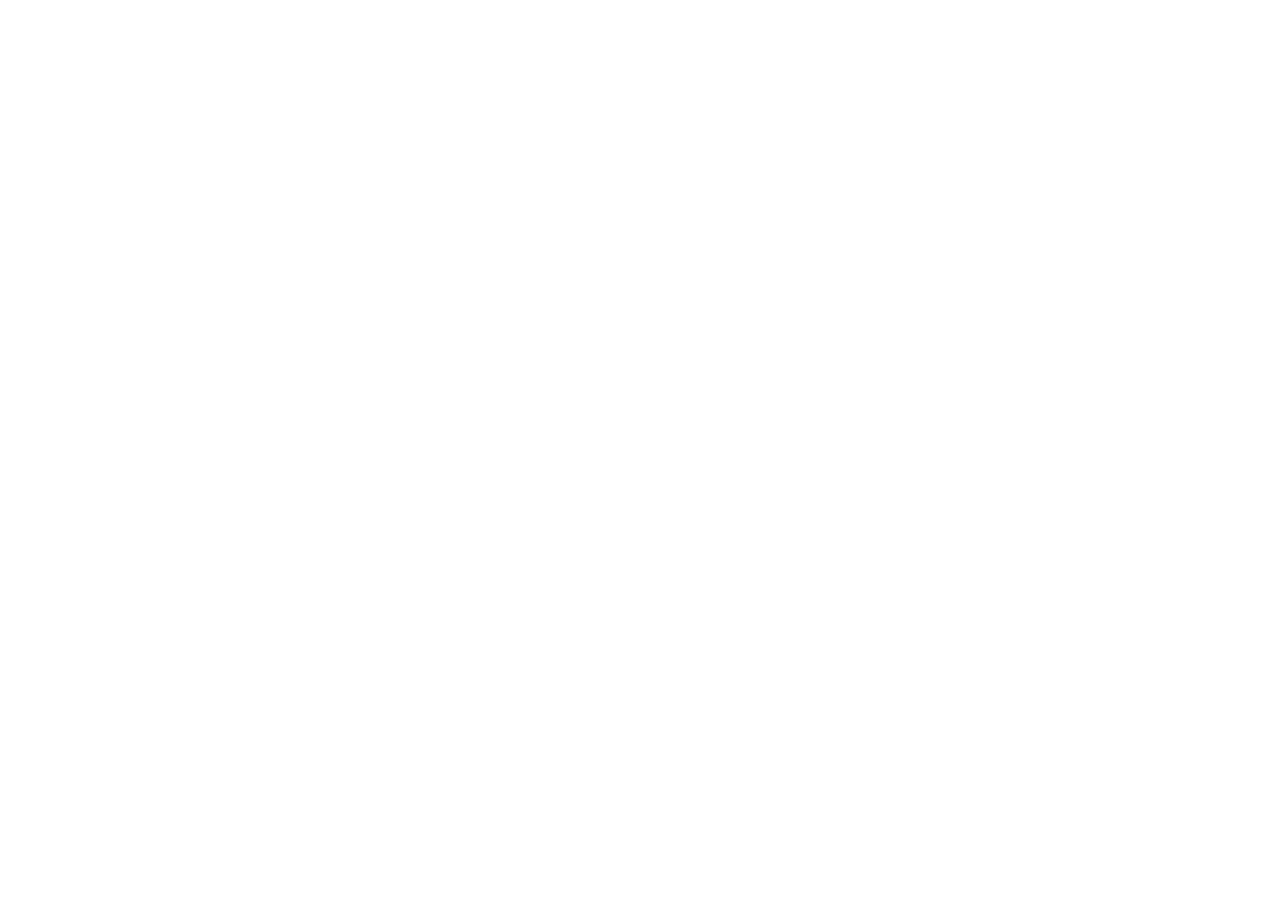
==== index.html @ 5de8183d "Add index.html file with boilerplate" ====
<!DOCTYPE html>
<html lang="en">

<head>
    <meta charset="UTF-8">
    <meta name="viewport" content="width=device-width, initial-scale=1.0">
    <title>Odin Recipes</title>
</head>

<body>

</body>

</html>
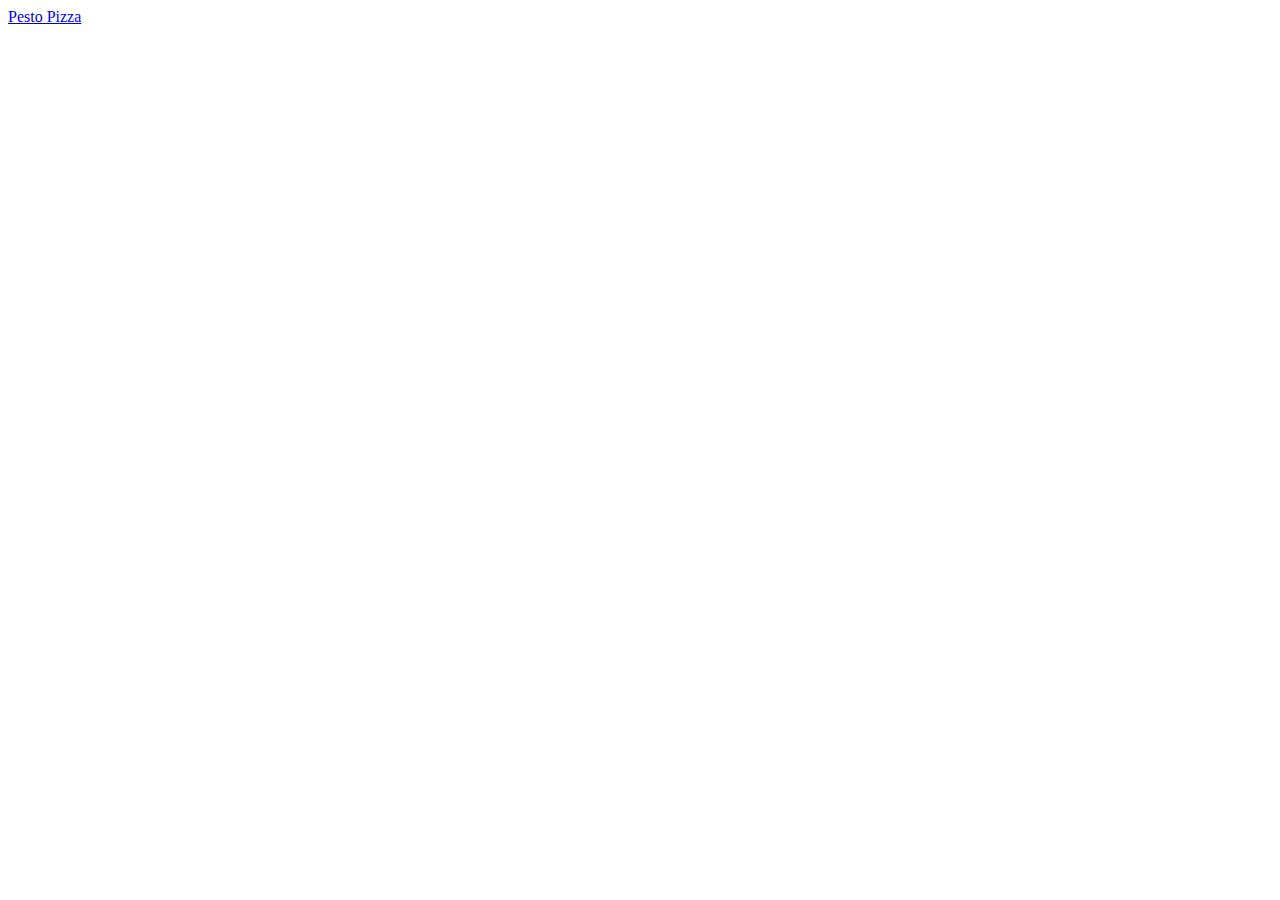
==== commit 11ee72df: "Add link to the pesto pizza page in index" ====
--- a/index.html
+++ b/index.html
@@ -8,7 +8,7 @@
 </head>
 
 <body>
-
+    <a href="./recipes/pesto-pizza.html">Pesto Pizza</a>
 </body>
 
 </html>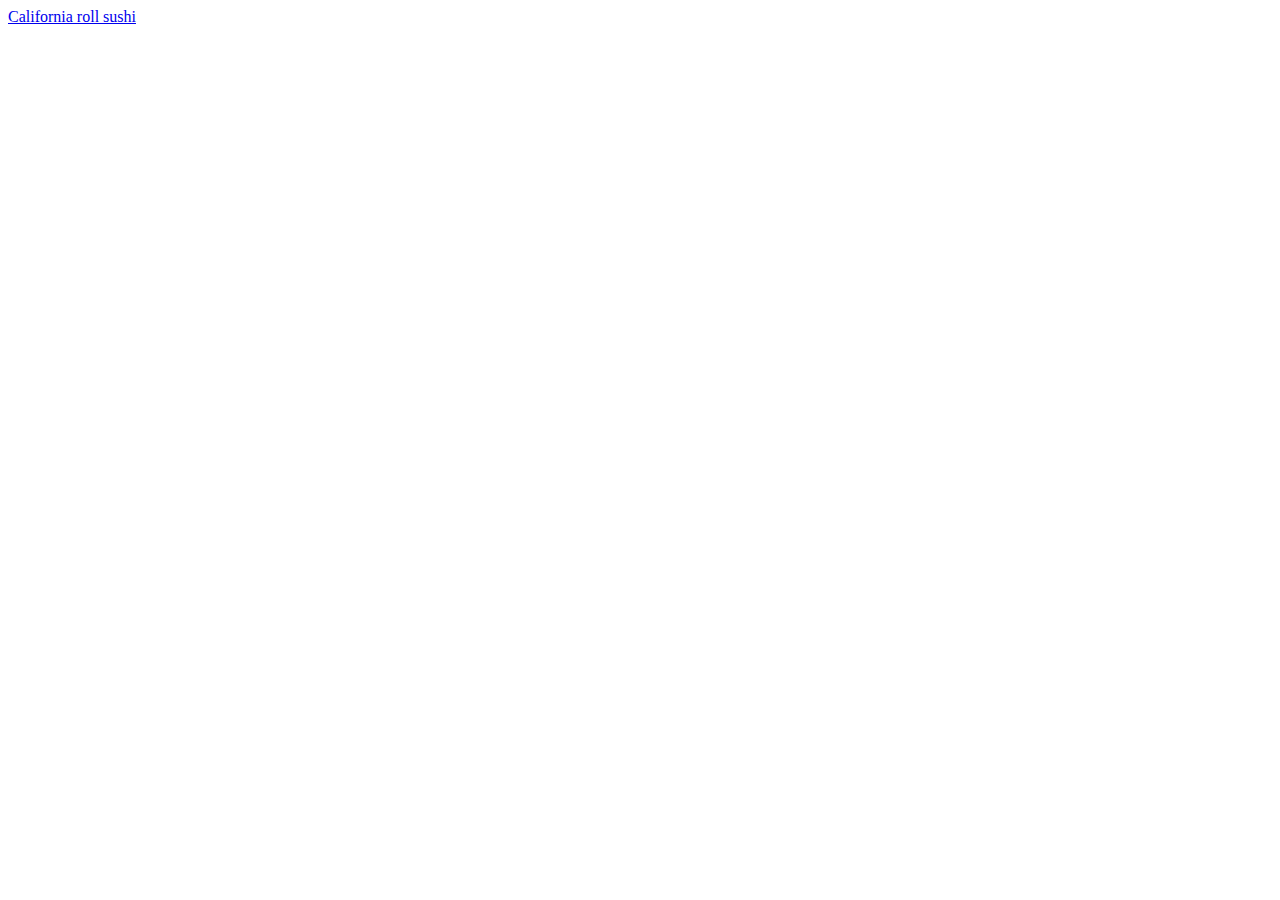
==== commit b325fe1a: "Change recipe to california roll sushi" ====
--- a/index.html
+++ b/index.html
@@ -4,11 +4,11 @@
 <head>
     <meta charset="UTF-8">
     <meta name="viewport" content="width=device-width, initial-scale=1.0">
-    <title>Odin Recipes</title>
+    <title>Odin Recipes | Home</title>
 </head>
 
 <body>
-    <a href="./recipes/pesto-pizza.html">Pesto Pizza</a>
+    <a href="./recipes/california-roll-sushi.html">California roll sushi</a>
 </body>
 
 </html>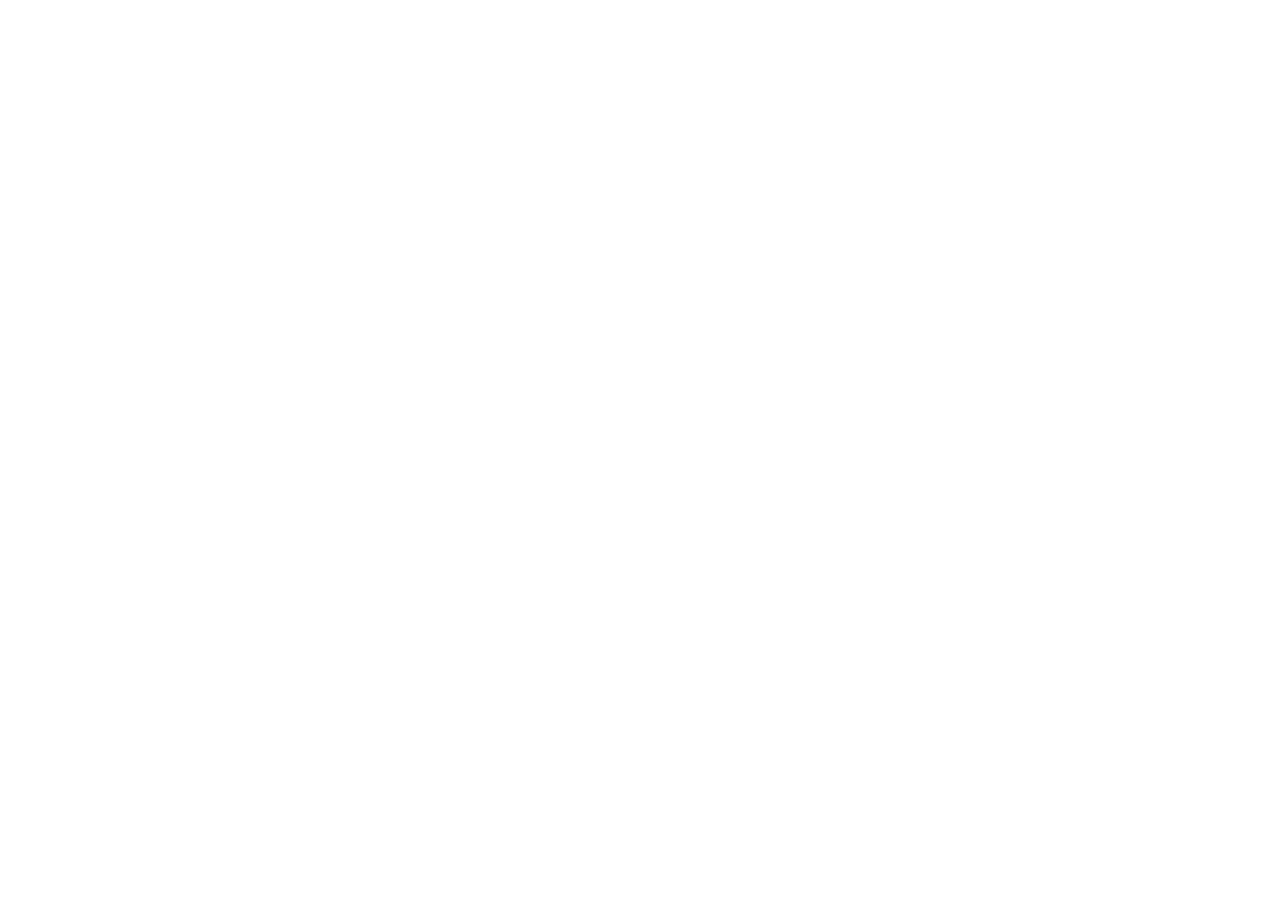
==== commit 0e8d5bae: "Replace tailwindcss with bootstrap" ====
--- a/index.html
+++ b/index.html
@@ -5,10 +5,14 @@
     <meta charset="UTF-8">
     <meta name="viewport" content="width=device-width, initial-scale=1.0">
     <title>Odin Recipes | Home</title>
+    <link href="https://cdn.jsdelivr.net/npm/bootstrap@5.3.3/dist/css/bootstrap.min.css" rel="stylesheet"
+        integrity="sha384-QWTKZyjpPEjISv5WaRU9OFeRpok6YctnYmDr5pNlyT2bRjXh0JMhjY6hW+ALEwIH" crossorigin="anonymous">
 </head>
 
-<body>
-    <a href="./recipes/california-roll-sushi.html">California roll sushi</a>
+<body class="bg-neutral-50">
+    <script src="https://cdn.jsdelivr.net/npm/bootstrap@5.3.3/dist/js/bootstrap.bundle.min.js"
+        integrity="sha384-YvpcrYf0tY3lHB60NNkmXc5s9fDVZLESaAA55NDzOxhy9GkcIdslK1eN7N6jIeHz"
+        crossorigin="anonymous"></script>
 </body>
 
 </html>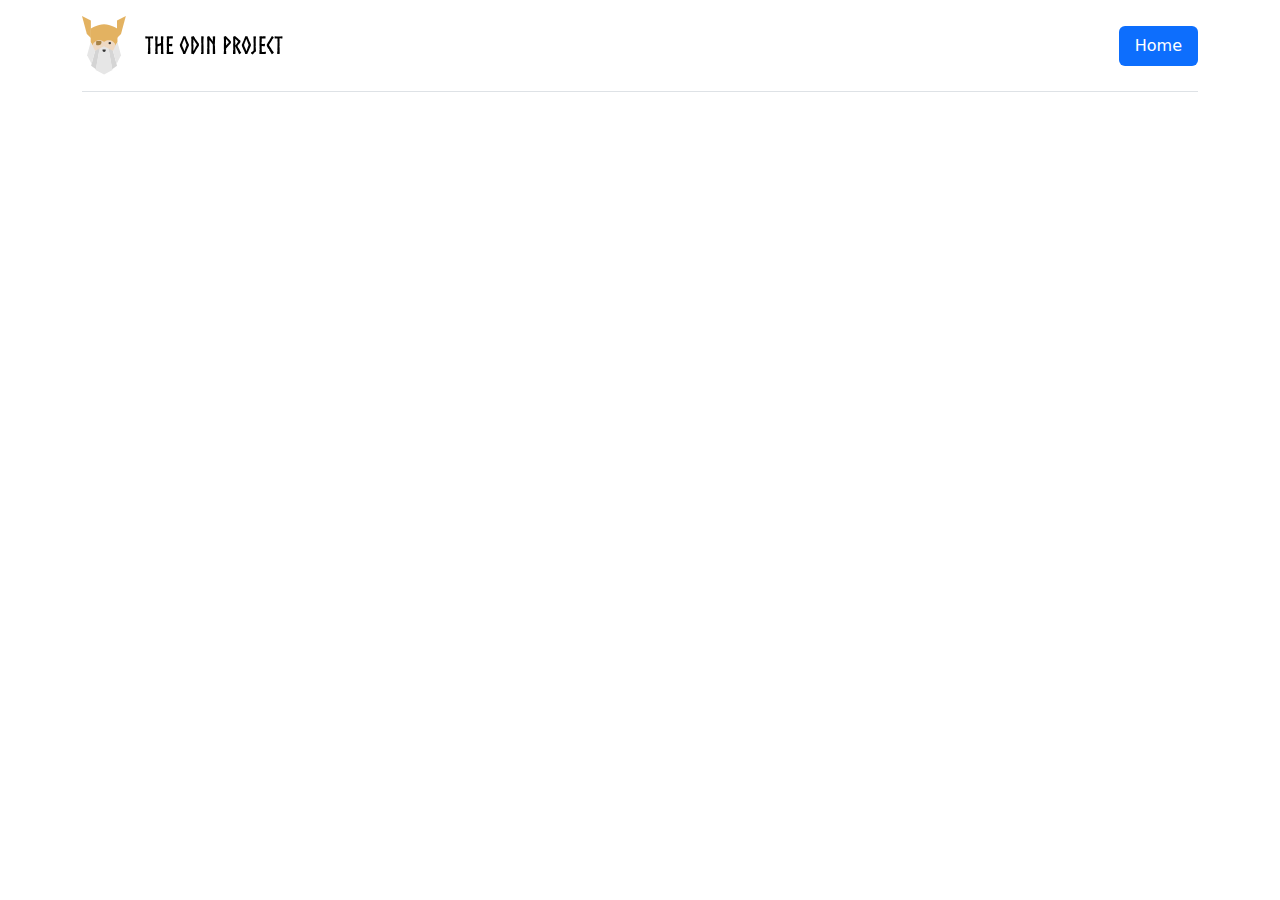
==== commit f70088c7: "Add header to the pages" ====
--- a/index.html
+++ b/index.html
@@ -9,7 +9,58 @@
         integrity="sha384-QWTKZyjpPEjISv5WaRU9OFeRpok6YctnYmDr5pNlyT2bRjXh0JMhjY6hW+ALEwIH" crossorigin="anonymous">
 </head>
 
-<body class="bg-neutral-50">
+<body>
+    <div class="container">
+        <header class="d-flex flex-wrap align-items-center justify-content-center py-3 mb-4 border-bottom">
+            <a href="/"
+                class="d-flex align-items-center mb-3 mb-md-0 me-md-auto link-body-emphasis text-decoration-none">
+                <svg xmlns="http://www.w3.org/2000/svg" width="205" height="59" viewBox="0 0 205 59" fill="none"
+                    role="img" aria-labelledby="aa887qbxrubrjv1giyvob0tyx8395kg6"
+                    class="hidden lg:block h-12 w-auto text-gray-800 dark:text-gray-300">
+                    <title id="aa887qbxrubrjv1giyvob0tyx8395kg6">Odin Logo</title>
+                    <path fill-rule="evenodd" clip-rule="evenodd"
+                        d="M8.68945 34.7331L13.1482 19.2902H30.9833L35.442 34.7331H8.68945Z" fill="#EED9C3"></path>
+                    <ellipse cx="27.7849" cy="27.1223" rx="1.26005" ry="1.24284" fill="#353535"></ellipse>
+                    <path fill-rule="evenodd" clip-rule="evenodd"
+                        d="M19.446 25.7092C19.446 25.2752 19.0891 24.9233 18.6493 24.9233C17.638 24.9233 15.9034 24.9233 14.8922 24.9233C14.4523 24.9233 14.0955 25.2752 14.0955 25.7092C14.0955 26.3856 14.0955 27.3716 14.0955 28.1426C14.0955 28.7935 14.6305 29.3212 15.2902 29.3212C15.6995 29.3212 16.1763 29.3212 16.6578 29.3212C17.3973 29.3212 18.1062 29.0314 18.6295 28.5155C19.1522 28.0001 19.446 27.3004 19.446 26.5712C19.446 26.2585 19.446 25.9621 19.446 25.7092Z"
+                        fill="#A78347"></path>
+                    <path fill-rule="evenodd" clip-rule="evenodd"
+                        d="M35.0004 4.5308L43.8517 0L39.0002 18L35.0002 22L35.0004 4.5308Z" fill="#E3B261"></path>
+                    <path fill-rule="evenodd" clip-rule="evenodd"
+                        d="M8.8514 4.5308L0.000132561 0L4.85156 18L8.85156 22L8.8514 4.5308Z" fill="#E3B261"></path>
+                    <path fill-rule="evenodd" clip-rule="evenodd"
+                        d="M35.442 12.7438C35.442 12.7438 28.7539 8.34589 22.0657 8.34589C15.3776 8.34589 8.68945 12.7438 8.68945 12.7438V25.9373L10.473 29.4556C11.7527 24.5929 17.5445 22.5672 21.576 25.5723L22.0657 25.9373L22.5554 25.5723C26.587 22.5672 32.3788 24.5929 33.6585 29.4556L35.442 25.9373V12.7438Z"
+                        fill="#E3B261"></path>
+                    <path fill-rule="evenodd" clip-rule="evenodd"
+                        d="M17.6068 32.5341L14.0398 53.2041L9.12134 49.6858L13.148 34.7331L17.6068 32.5341Z"
+                        fill="#D4D4D4"></path>
+                    <path fill-rule="evenodd" clip-rule="evenodd"
+                        d="M26.5243 32.5341L30.0913 53.2041L35.0098 49.6858L30.9831 34.7331L26.5243 32.5341Z"
+                        fill="#D5D5D5"></path>
+                    <path fill-rule="evenodd" clip-rule="evenodd"
+                        d="M8.68933 25.9373L5.12231 39.1309L9.58108 47.9267L13.1481 34.7331L8.68933 25.9373Z"
+                        fill="#E6E6E6"></path>
+                    <path fill-rule="evenodd" clip-rule="evenodd"
+                        d="M35.4418 25.9373L39.0088 39.1309L34.55 47.9267L30.983 34.7331L35.4418 25.9373Z"
+                        fill="#E6E6E6"></path>
+                    <path fill-rule="evenodd" clip-rule="evenodd"
+                        d="M17.6069 32.5341L13.594 54.0837L22.0656 58.4815L30.5373 54.0837L26.5244 32.5341L22.3983 30.4992L22.0656 30.3352L17.6069 32.5341Z"
+                        fill="#E6E6E6"></path>
+                    <path fill-rule="evenodd" clip-rule="evenodd"
+                        d="M23.6636 33.4137H20.5425C20.5425 33.4137 20.5425 33.9348 20.5425 34.514C20.5425 34.9222 20.707 35.3131 20.9995 35.6016C21.292 35.8901 21.6884 36.0524 22.1022 36.0524C22.1026 36.0524 22.1035 36.0524 22.1039 36.0524C22.5177 36.0524 22.9141 35.8901 23.2066 35.6016C23.4991 35.3131 23.6636 34.9222 23.6636 34.514C23.6636 33.9348 23.6636 33.4137 23.6636 33.4137Z"
+                        fill="#353535"></path>
+                    <path
+                        d="M68.808 20.384L67.704 20.456C67.368 20.456 67.056 20.456 66.696 20.432C66.504 20.432 66.288 20.6 66.144 20.6L65.688 20.408L63.36 20.288L63.288 22.256L63.576 22.544L65.04 22.496C65.112 22.496 65.256 22.472 65.424 22.424L65.544 22.304L66.072 22.376L66.216 23.36L66.12 24.896L66.264 26.024L66.144 30.92L66.024 34.304L66.24 34.544L65.88 36.056V37.904L67.152 38.096L67.824 37.976L68.52 37.592L68.328 35.888V31.376L68.04 30.92L68.064 30.896L68.28 29.456L68.256 27.608V27.2C68.256 27.032 68.232 26.816 68.232 26.624C68.208 26.48 68.208 25.88 68.208 25.664L68.256 23.888L68.16 23.36L68.304 22.352H69.048L69.768 22.4L70.008 22.472H71.088L71.16 21.344L71.016 20.336L68.808 20.384ZM73.2638 33.992L73.3118 35.504L73.6478 35.864L73.2638 36.32L73.1918 37.928L74.7038 38.072L75.6878 38.024L75.7118 37.136L75.6398 36.056L75.4958 34.784L75.5198 34.712L75.6398 30.536L77.5118 29.744H77.5358L78.9278 29.432L78.9038 29.864L78.9758 30.2L78.9278 33.896L79.2878 34.28L79.0478 34.496L78.8798 37.184L79.1918 38.024H80.5838L81.4718 37.976L81.4238 36.656L81.2558 36.056L81.2078 32.984L81.1598 28.688L81.1118 28.208L81.0398 27.128L81.1598 24.872L80.9438 24.176L81.1838 23.864L81.2078 22.952V22.976L81.3518 21.608L81.4238 20.408L80.0558 20.36L79.1678 20.336L78.8078 21.032L78.9278 21.992L78.9758 24.152L79.0478 26.336L78.9518 26.984L78.6878 27.104L78.2318 27.32L77.2478 27.752L77.0318 28.016L76.6478 27.872L75.6398 28.232L75.5918 28.256L75.3758 25.928L75.4718 24.344L75.2078 24.128L75.4958 23.672L75.6158 22.208L75.7118 20.48L73.6478 20.216L73.0718 20.6L73.2398 22.088L73.1678 22.568L73.2398 24.152L73.4078 25.64L73.3118 27.992L73.4798 30.704L73.2638 33.992ZM90.8258 22.616L90.8738 21.272L90.8498 20.336L88.4738 20.36L87.5378 20.552L87.2018 20.36H85.8338L84.7058 20.504L84.8258 22.208L85.0898 22.52L84.8258 22.928L84.8498 24.152L84.8258 26.024V27.8L84.7538 28.688L84.9458 31.064L84.8498 31.256L84.8738 32.552V33.104L85.0898 33.392L84.8018 34.016L84.7778 35.12L84.8018 35.384L84.6578 37.016L84.7778 38L86.5778 38.024L86.7698 37.904H87.6098L88.9778 38.048L90.5618 38.072L91.1138 37.832L91.2098 36.944L91.2578 35.744L90.0578 35.72L89.4578 35.912L87.5378 35.936L87.3458 35.888L87.1298 35.84L87.0818 33.512L87.0578 33.464L87.1298 33.248L86.9858 32.552L87.0818 30.08H87.4658L88.9778 30.128L90.1538 30.176L90.2018 29.192L90.3458 28.472L90.0338 27.872L88.8098 27.992L87.8738 28.04L86.9858 27.992L86.9378 27.056L86.6978 26.864L86.9618 26.432L87.0818 25.712V23.336L87.1298 22.736V22.472H87.3458L88.6658 22.52L89.0498 22.448L89.1218 22.424L89.6978 22.616H90.8258ZM102.331 20.312L102.115 20.336H101.227L101.179 20.504L101.035 21.224L100.939 21.368L99.6429 24.608L99.7629 24.872L99.3309 25.184L98.0349 28.328L97.8429 28.448L97.8909 29.96L98.4669 31.184L99.3309 33.224L100.051 34.712H100.315L100.243 35.12L101.083 37.208L101.107 38L103.291 38.024L103.339 37.76L103.627 36.992L104.923 33.92L105.475 32.768L105.499 32.384L105.691 32.144L106.867 29.768L106.939 28.448L106.123 26.672L105.475 25.232H105.235L105.115 24.584L103.891 21.584L103.411 20.264L102.331 20.312ZM102.379 34.952L101.323 32.192L100.843 31.208L100.363 30.872L100.603 30.584L100.387 29.888L100.075 29.096L100.051 28.808L100.843 26.744L100.675 26.36L101.011 26.264L102.331 22.784L102.475 23.24L103.027 24.704L103.459 24.968L103.243 25.256L104.179 27.68L104.467 28.496L104.659 29.096L103.483 31.976L103.507 32.408H103.531L103.243 32.696L102.475 35.216L102.379 34.952ZM113.227 35.72L114.067 34.016L116.539 30.224L116.971 29.504L116.947 27.752L116.515 27.2L116.539 27.248L114.715 24.824L114.091 23.72L113.251 22.88L112.987 22.088L111.499 20.048L110.227 20.432L109.195 20.744L109.219 21.632L109.291 22.88L109.531 23.192L109.291 23.648L109.315 29.936L109.459 30.872L109.315 36.248V36.224L109.267 37.832L110.827 38.048L111.619 38.264L113.227 35.72ZM111.451 26.744L111.379 23.264L111.523 23.432L113.899 27.248L114.379 27.632L114.475 28.208L114.907 28.856L114.475 29.552L113.683 30.872L112.675 32.816L112.867 33.032L112.435 33.248L111.379 34.952L111.355 35L111.379 33.704L111.475 28.952L111.091 27.824L111.451 26.744ZM119.431 27.56L119.359 28.88L119.287 29.624V34.112V34.976L119.575 35.384L119.287 35.864L118.951 38L120.055 38.024L120.559 38.048L121.615 37.712L121.639 36.824L121.591 36.368L121.543 36.008V29.36L121.279 29.192L121.495 28.688L121.447 28.088L121.351 27.152L121.423 25.928L121.495 22.784L121.615 22.184L121.735 20.432L120.175 20.336L119.047 20.408L119.167 21.608L119.383 21.728L119.191 22.16L119.263 26.96L119.431 27.56ZM133.115 35.888V35.12L132.947 29.864L132.683 29.072L132.875 28.064L133.115 22.16L133.163 20.528L132.179 20.36L130.787 20.384V22.304L131.027 22.64L130.787 23.384V25.448L129.995 24.152L129.803 24.056L129.203 23.096L127.043 20.12L125.147 20.648V21.896L125.243 24.392L125.339 25.76L125.243 30.752L125.459 31.232L125.267 31.928L125.123 35.336V35.744L125.195 35.96L125.027 37.88L126.059 38.072L127.475 38.024L127.523 36.488L127.451 36.152L127.475 33.656L127.259 32.744L127.379 31.88L127.427 26.408L127.139 26.096L127.115 26.048L127.451 25.184V23.888L128.075 24.752L129.059 26.12L129.755 26.96L130.091 27.488L130.427 27.848L130.811 28.496L130.835 30.992L130.907 31.448L130.835 31.568L130.811 33.872L130.835 36.152L130.811 38.024L131.627 38.072L132.947 38.048L133.259 37.232L133.115 35.888ZM147.393 28.76L148.161 28.016L148.905 27.104L148.953 25.448L146.457 22.808L145.953 22.64L145.857 22.232L143.697 20L142.929 20.288L141.777 20.792L141.825 22.4L141.945 23.384V27.32L141.897 27.44L141.873 33.44L142.161 33.752L141.945 34.496L141.681 37.928L143.073 38.072L144.273 38L144.129 35.024L143.745 34.688L144.129 34.112L144.081 32.456L144.297 32.216L145.905 30.392L147.393 28.76ZM144.105 27.128L143.841 26.648L144.081 25.904L144.057 24.752L144.081 23.048L145.473 24.608L145.689 24.752L145.857 25.088L146.889 26.24L146.505 26.792L146.265 27.392L146.001 27.32L144.801 28.736L144.105 29.48V27.128ZM153.466 30.608L154.426 32.552L154.642 33.104L155.53 34.784L155.818 34.928L155.794 35.336L156.634 37.256L157.21 38.192L159.154 37.112L159.178 36.416L158.386 35.576L157.954 34.664V34.688L157.618 33.992L157.474 33.92V33.608L156.514 31.976C156.346 31.736 156.202 31.616 156.01 31.4V30.992C155.866 30.704 155.578 30.296 155.41 29.96L156.082 29.048L156.49 28.544L157.258 27.632L158.362 26.288L158.53 24.848L157.378 23.792C157.354 23.792 156.97 23.912 156.946 23.888L156.802 23.288L152.986 19.976L151.09 20.744L151.186 22.808L151.306 27.392L151.114 27.872L151.162 29.12L151.258 31.928V32.864L151.474 33.176L151.114 34.112L150.97 37.928L152.554 38.072L153.514 37.688L153.49 35.696L153.418 35.48L153.346 33.08L153.322 30.464L153.466 30.608ZM153.37 28.352L153.274 26.216L153.226 25.952L153.178 25.808L153.082 25.376L153.274 24.92V24.68L153.322 22.832L155.53 25.016L155.698 25.136L156.178 25.736L155.914 26.072C155.602 26.504 155.026 27.248 154.69 27.656L153.49 29.144L153.322 29.24L153.37 28.352ZM164.323 20.312L164.107 20.336H163.219L163.171 20.504L163.027 21.224L162.931 21.368L161.635 24.608L161.755 24.872L161.323 25.184L160.027 28.328L159.835 28.448L159.883 29.96L160.459 31.184L161.323 33.224L162.043 34.712H162.307L162.235 35.12L163.075 37.208L163.099 38L165.283 38.024L165.331 37.76L165.619 36.992L166.915 33.92L167.467 32.768L167.491 32.384L167.683 32.144L168.859 29.768L168.931 28.448L168.115 26.672L167.467 25.232H167.227L167.107 24.584L165.883 21.584L165.403 20.264L164.323 20.312ZM164.371 34.952L163.315 32.192L162.835 31.208L162.355 30.872L162.595 30.584L162.379 29.888L162.067 29.096L162.043 28.808L162.835 26.744L162.667 26.36L163.003 26.264L164.323 22.784L164.467 23.24L165.019 24.704L165.451 24.968L165.235 25.256L166.171 27.68L166.459 28.496L166.651 29.096L165.475 31.976L165.499 32.408H165.523L165.235 32.696L164.467 35.216L164.371 34.952ZM171.71 27.608L171.59 28.928L171.614 30.416L171.638 30.752V31.688L171.542 34.304L171.59 34.52L171.23 35.024L170.174 35.72L169.118 36.152V37.4L170.438 38.384L172.214 36.944L172.19 36.464L172.838 36.368L173.606 35.696L173.99 35.024L173.702 30.896L173.51 30.176L173.774 29.984L173.678 23.288L173.966 21.176L173.654 20.336L171.374 20.384V21.728L171.806 21.968L171.494 22.352L171.566 26.408L171.71 27.608ZM183.502 22.616L183.55 21.272L183.526 20.336L181.15 20.36L180.214 20.552L179.878 20.36H178.51L177.382 20.504L177.502 22.208L177.766 22.52L177.502 22.928L177.526 24.152L177.502 26.024V27.8L177.43 28.688L177.622 31.064L177.526 31.256L177.55 32.552V33.104L177.766 33.392L177.478 34.016L177.454 35.12L177.478 35.384L177.334 37.016L177.454 38L179.254 38.024L179.446 37.904H180.286L181.654 38.048L183.238 38.072L183.79 37.832L183.886 36.944L183.934 35.744L182.734 35.72L182.134 35.912L180.214 35.936L180.022 35.888L179.806 35.84L179.758 33.512L179.734 33.464L179.806 33.248L179.662 32.552L179.758 30.08H180.142L181.654 30.128L182.83 30.176L182.878 29.192L183.022 28.472L182.71 27.872L181.486 27.992L180.55 28.04L179.662 27.992L179.614 27.056L179.374 26.864L179.638 26.432L179.758 25.712V23.336L179.806 22.736V22.472H180.022L181.342 22.52L181.726 22.448L181.798 22.424L182.374 22.616H183.502ZM185.362 30.896L186.226 32.456L187.33 33.488L187.138 33.92L188.962 36.752L189.01 37.04L189.826 38.312L190.642 37.784L191.89 36.752L191.338 35.864L190.09 34.232L188.986 32.36L188.098 30.992L187.882 30.512L187.546 30.176L187.306 29.72L186.946 29.024L187.258 28.448L187.714 27.632L188.506 26.384L189.946 24.248L190.066 23.6L190.474 23.336L191.146 22.4L191.818 21.2L190.018 20L189.178 20.984L189.154 21.176L187.81 23.384V23.48L187.21 24.44V25.016L186.346 25.856L184.786 28.496L184.81 30.032L185.362 30.896ZM198.12 20.384L197.016 20.456C196.68 20.456 196.368 20.456 196.008 20.432C195.816 20.432 195.6 20.6 195.456 20.6L195 20.408L192.672 20.288L192.6 22.256L192.888 22.544L194.352 22.496C194.424 22.496 194.568 22.472 194.736 22.424L194.856 22.304L195.384 22.376L195.528 23.36L195.432 24.896L195.576 26.024L195.456 30.92L195.336 34.304L195.552 34.544L195.192 36.056V37.904L196.464 38.096L197.136 37.976L197.832 37.592L197.64 35.888V31.376L197.352 30.92L197.376 30.896L197.592 29.456L197.568 27.608V27.2C197.568 27.032 197.544 26.816 197.544 26.624C197.52 26.48 197.52 25.88 197.52 25.664L197.568 23.888L197.472 23.36L197.616 22.352H198.36L199.08 22.4L199.32 22.472H200.4L200.472 21.344L200.328 20.336L198.12 20.384Z"
+                        fill="currentColor"></path>
+                </svg>
+            </a>
+
+            <ul class="nav nav-pills">
+                <li class="nav-item"><a href="#" class="nav-link active" aria-current="page">Home</a></li>
+            </ul>
+        </header>
+    </div>
+
     <script src="https://cdn.jsdelivr.net/npm/bootstrap@5.3.3/dist/js/bootstrap.bundle.min.js"
         integrity="sha384-YvpcrYf0tY3lHB60NNkmXc5s9fDVZLESaAA55NDzOxhy9GkcIdslK1eN7N6jIeHz"
         crossorigin="anonymous"></script>
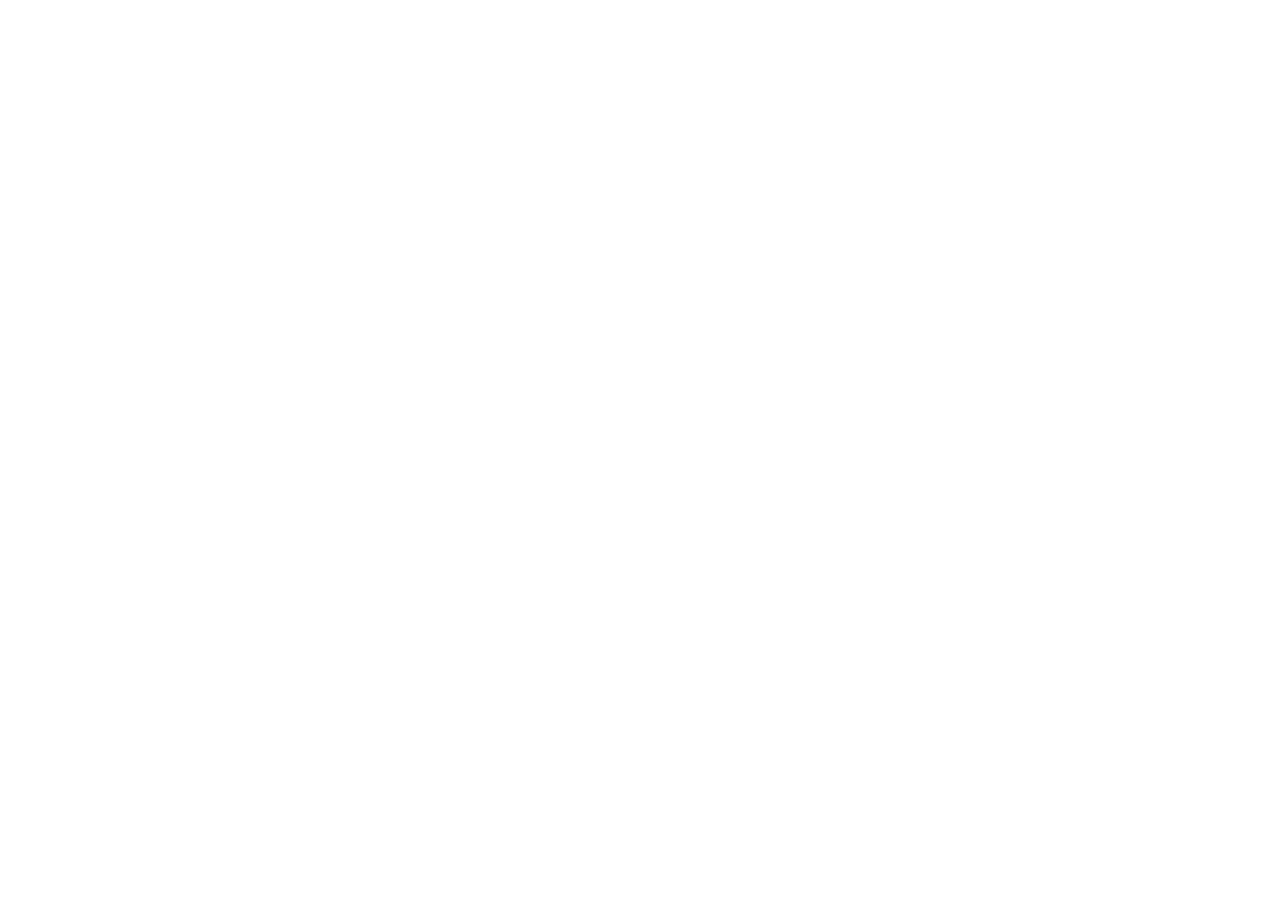
==== commit b442e369: "Remove headers" ====
--- a/index.html
+++ b/index.html
@@ -10,56 +10,6 @@
 </head>
 
 <body>
-    <div class="container">
-        <header class="d-flex flex-wrap align-items-center justify-content-center py-3 mb-4 border-bottom">
-            <a href="/"
-                class="d-flex align-items-center mb-3 mb-md-0 me-md-auto link-body-emphasis text-decoration-none">
-                <svg xmlns="http://www.w3.org/2000/svg" width="205" height="59" viewBox="0 0 205 59" fill="none"
-                    role="img" aria-labelledby="aa887qbxrubrjv1giyvob0tyx8395kg6"
-                    class="hidden lg:block h-12 w-auto text-gray-800 dark:text-gray-300">
-                    <title id="aa887qbxrubrjv1giyvob0tyx8395kg6">Odin Logo</title>
-                    <path fill-rule="evenodd" clip-rule="evenodd"
-                        d="M8.68945 34.7331L13.1482 19.2902H30.9833L35.442 34.7331H8.68945Z" fill="#EED9C3"></path>
-                    <ellipse cx="27.7849" cy="27.1223" rx="1.26005" ry="1.24284" fill="#353535"></ellipse>
-                    <path fill-rule="evenodd" clip-rule="evenodd"
-                        d="M19.446 25.7092C19.446 25.2752 19.0891 24.9233 18.6493 24.9233C17.638 24.9233 15.9034 24.9233 14.8922 24.9233C14.4523 24.9233 14.0955 25.2752 14.0955 25.7092C14.0955 26.3856 14.0955 27.3716 14.0955 28.1426C14.0955 28.7935 14.6305 29.3212 15.2902 29.3212C15.6995 29.3212 16.1763 29.3212 16.6578 29.3212C17.3973 29.3212 18.1062 29.0314 18.6295 28.5155C19.1522 28.0001 19.446 27.3004 19.446 26.5712C19.446 26.2585 19.446 25.9621 19.446 25.7092Z"
-                        fill="#A78347"></path>
-                    <path fill-rule="evenodd" clip-rule="evenodd"
-                        d="M35.0004 4.5308L43.8517 0L39.0002 18L35.0002 22L35.0004 4.5308Z" fill="#E3B261"></path>
-                    <path fill-rule="evenodd" clip-rule="evenodd"
-                        d="M8.8514 4.5308L0.000132561 0L4.85156 18L8.85156 22L8.8514 4.5308Z" fill="#E3B261"></path>
-                    <path fill-rule="evenodd" clip-rule="evenodd"
-                        d="M35.442 12.7438C35.442 12.7438 28.7539 8.34589 22.0657 8.34589C15.3776 8.34589 8.68945 12.7438 8.68945 12.7438V25.9373L10.473 29.4556C11.7527 24.5929 17.5445 22.5672 21.576 25.5723L22.0657 25.9373L22.5554 25.5723C26.587 22.5672 32.3788 24.5929 33.6585 29.4556L35.442 25.9373V12.7438Z"
-                        fill="#E3B261"></path>
-                    <path fill-rule="evenodd" clip-rule="evenodd"
-                        d="M17.6068 32.5341L14.0398 53.2041L9.12134 49.6858L13.148 34.7331L17.6068 32.5341Z"
-                        fill="#D4D4D4"></path>
-                    <path fill-rule="evenodd" clip-rule="evenodd"
-                        d="M26.5243 32.5341L30.0913 53.2041L35.0098 49.6858L30.9831 34.7331L26.5243 32.5341Z"
-                        fill="#D5D5D5"></path>
-                    <path fill-rule="evenodd" clip-rule="evenodd"
-                        d="M8.68933 25.9373L5.12231 39.1309L9.58108 47.9267L13.1481 34.7331L8.68933 25.9373Z"
-                        fill="#E6E6E6"></path>
-                    <path fill-rule="evenodd" clip-rule="evenodd"
-                        d="M35.4418 25.9373L39.0088 39.1309L34.55 47.9267L30.983 34.7331L35.4418 25.9373Z"
-                        fill="#E6E6E6"></path>
-                    <path fill-rule="evenodd" clip-rule="evenodd"
-                        d="M17.6069 32.5341L13.594 54.0837L22.0656 58.4815L30.5373 54.0837L26.5244 32.5341L22.3983 30.4992L22.0656 30.3352L17.6069 32.5341Z"
-                        fill="#E6E6E6"></path>
-                    <path fill-rule="evenodd" clip-rule="evenodd"
-                        d="M23.6636 33.4137H20.5425C20.5425 33.4137 20.5425 33.9348 20.5425 34.514C20.5425 34.9222 20.707 35.3131 20.9995 35.6016C21.292 35.8901 21.6884 36.0524 22.1022 36.0524C22.1026 36.0524 22.1035 36.0524 22.1039 36.0524C22.5177 36.0524 22.9141 35.8901 23.2066 35.6016C23.4991 35.3131 23.6636 34.9222 23.6636 34.514C23.6636 33.9348 23.6636 33.4137 23.6636 33.4137Z"
-                        fill="#353535"></path>
-                    <path
-                        d="M68.808 20.384L67.704 20.456C67.368 20.456 67.056 20.456 66.696 20.432C66.504 20.432 66.288 20.6 66.144 20.6L65.688 20.408L63.36 20.288L63.288 22.256L63.576 22.544L65.04 22.496C65.112 22.496 65.256 22.472 65.424 22.424L65.544 22.304L66.072 22.376L66.216 23.36L66.12 24.896L66.264 26.024L66.144 30.92L66.024 34.304L66.24 34.544L65.88 36.056V37.904L67.152 38.096L67.824 37.976L68.52 37.592L68.328 35.888V31.376L68.04 30.92L68.064 30.896L68.28 29.456L68.256 27.608V27.2C68.256 27.032 68.232 26.816 68.232 26.624C68.208 26.48 68.208 25.88 68.208 25.664L68.256 23.888L68.16 23.36L68.304 22.352H69.048L69.768 22.4L70.008 22.472H71.088L71.16 21.344L71.016 20.336L68.808 20.384ZM73.2638 33.992L73.3118 35.504L73.6478 35.864L73.2638 36.32L73.1918 37.928L74.7038 38.072L75.6878 38.024L75.7118 37.136L75.6398 36.056L75.4958 34.784L75.5198 34.712L75.6398 30.536L77.5118 29.744H77.5358L78.9278 29.432L78.9038 29.864L78.9758 30.2L78.9278 33.896L79.2878 34.28L79.0478 34.496L78.8798 37.184L79.1918 38.024H80.5838L81.4718 37.976L81.4238 36.656L81.2558 36.056L81.2078 32.984L81.1598 28.688L81.1118 28.208L81.0398 27.128L81.1598 24.872L80.9438 24.176L81.1838 23.864L81.2078 22.952V22.976L81.3518 21.608L81.4238 20.408L80.0558 20.36L79.1678 20.336L78.8078 21.032L78.9278 21.992L78.9758 24.152L79.0478 26.336L78.9518 26.984L78.6878 27.104L78.2318 27.32L77.2478 27.752L77.0318 28.016L76.6478 27.872L75.6398 28.232L75.5918 28.256L75.3758 25.928L75.4718 24.344L75.2078 24.128L75.4958 23.672L75.6158 22.208L75.7118 20.48L73.6478 20.216L73.0718 20.6L73.2398 22.088L73.1678 22.568L73.2398 24.152L73.4078 25.64L73.3118 27.992L73.4798 30.704L73.2638 33.992ZM90.8258 22.616L90.8738 21.272L90.8498 20.336L88.4738 20.36L87.5378 20.552L87.2018 20.36H85.8338L84.7058 20.504L84.8258 22.208L85.0898 22.52L84.8258 22.928L84.8498 24.152L84.8258 26.024V27.8L84.7538 28.688L84.9458 31.064L84.8498 31.256L84.8738 32.552V33.104L85.0898 33.392L84.8018 34.016L84.7778 35.12L84.8018 35.384L84.6578 37.016L84.7778 38L86.5778 38.024L86.7698 37.904H87.6098L88.9778 38.048L90.5618 38.072L91.1138 37.832L91.2098 36.944L91.2578 35.744L90.0578 35.72L89.4578 35.912L87.5378 35.936L87.3458 35.888L87.1298 35.84L87.0818 33.512L87.0578 33.464L87.1298 33.248L86.9858 32.552L87.0818 30.08H87.4658L88.9778 30.128L90.1538 30.176L90.2018 29.192L90.3458 28.472L90.0338 27.872L88.8098 27.992L87.8738 28.04L86.9858 27.992L86.9378 27.056L86.6978 26.864L86.9618 26.432L87.0818 25.712V23.336L87.1298 22.736V22.472H87.3458L88.6658 22.52L89.0498 22.448L89.1218 22.424L89.6978 22.616H90.8258ZM102.331 20.312L102.115 20.336H101.227L101.179 20.504L101.035 21.224L100.939 21.368L99.6429 24.608L99.7629 24.872L99.3309 25.184L98.0349 28.328L97.8429 28.448L97.8909 29.96L98.4669 31.184L99.3309 33.224L100.051 34.712H100.315L100.243 35.12L101.083 37.208L101.107 38L103.291 38.024L103.339 37.76L103.627 36.992L104.923 33.92L105.475 32.768L105.499 32.384L105.691 32.144L106.867 29.768L106.939 28.448L106.123 26.672L105.475 25.232H105.235L105.115 24.584L103.891 21.584L103.411 20.264L102.331 20.312ZM102.379 34.952L101.323 32.192L100.843 31.208L100.363 30.872L100.603 30.584L100.387 29.888L100.075 29.096L100.051 28.808L100.843 26.744L100.675 26.36L101.011 26.264L102.331 22.784L102.475 23.24L103.027 24.704L103.459 24.968L103.243 25.256L104.179 27.68L104.467 28.496L104.659 29.096L103.483 31.976L103.507 32.408H103.531L103.243 32.696L102.475 35.216L102.379 34.952ZM113.227 35.72L114.067 34.016L116.539 30.224L116.971 29.504L116.947 27.752L116.515 27.2L116.539 27.248L114.715 24.824L114.091 23.72L113.251 22.88L112.987 22.088L111.499 20.048L110.227 20.432L109.195 20.744L109.219 21.632L109.291 22.88L109.531 23.192L109.291 23.648L109.315 29.936L109.459 30.872L109.315 36.248V36.224L109.267 37.832L110.827 38.048L111.619 38.264L113.227 35.72ZM111.451 26.744L111.379 23.264L111.523 23.432L113.899 27.248L114.379 27.632L114.475 28.208L114.907 28.856L114.475 29.552L113.683 30.872L112.675 32.816L112.867 33.032L112.435 33.248L111.379 34.952L111.355 35L111.379 33.704L111.475 28.952L111.091 27.824L111.451 26.744ZM119.431 27.56L119.359 28.88L119.287 29.624V34.112V34.976L119.575 35.384L119.287 35.864L118.951 38L120.055 38.024L120.559 38.048L121.615 37.712L121.639 36.824L121.591 36.368L121.543 36.008V29.36L121.279 29.192L121.495 28.688L121.447 28.088L121.351 27.152L121.423 25.928L121.495 22.784L121.615 22.184L121.735 20.432L120.175 20.336L119.047 20.408L119.167 21.608L119.383 21.728L119.191 22.16L119.263 26.96L119.431 27.56ZM133.115 35.888V35.12L132.947 29.864L132.683 29.072L132.875 28.064L133.115 22.16L133.163 20.528L132.179 20.36L130.787 20.384V22.304L131.027 22.64L130.787 23.384V25.448L129.995 24.152L129.803 24.056L129.203 23.096L127.043 20.12L125.147 20.648V21.896L125.243 24.392L125.339 25.76L125.243 30.752L125.459 31.232L125.267 31.928L125.123 35.336V35.744L125.195 35.96L125.027 37.88L126.059 38.072L127.475 38.024L127.523 36.488L127.451 36.152L127.475 33.656L127.259 32.744L127.379 31.88L127.427 26.408L127.139 26.096L127.115 26.048L127.451 25.184V23.888L128.075 24.752L129.059 26.12L129.755 26.96L130.091 27.488L130.427 27.848L130.811 28.496L130.835 30.992L130.907 31.448L130.835 31.568L130.811 33.872L130.835 36.152L130.811 38.024L131.627 38.072L132.947 38.048L133.259 37.232L133.115 35.888ZM147.393 28.76L148.161 28.016L148.905 27.104L148.953 25.448L146.457 22.808L145.953 22.64L145.857 22.232L143.697 20L142.929 20.288L141.777 20.792L141.825 22.4L141.945 23.384V27.32L141.897 27.44L141.873 33.44L142.161 33.752L141.945 34.496L141.681 37.928L143.073 38.072L144.273 38L144.129 35.024L143.745 34.688L144.129 34.112L144.081 32.456L144.297 32.216L145.905 30.392L147.393 28.76ZM144.105 27.128L143.841 26.648L144.081 25.904L144.057 24.752L144.081 23.048L145.473 24.608L145.689 24.752L145.857 25.088L146.889 26.24L146.505 26.792L146.265 27.392L146.001 27.32L144.801 28.736L144.105 29.48V27.128ZM153.466 30.608L154.426 32.552L154.642 33.104L155.53 34.784L155.818 34.928L155.794 35.336L156.634 37.256L157.21 38.192L159.154 37.112L159.178 36.416L158.386 35.576L157.954 34.664V34.688L157.618 33.992L157.474 33.92V33.608L156.514 31.976C156.346 31.736 156.202 31.616 156.01 31.4V30.992C155.866 30.704 155.578 30.296 155.41 29.96L156.082 29.048L156.49 28.544L157.258 27.632L158.362 26.288L158.53 24.848L157.378 23.792C157.354 23.792 156.97 23.912 156.946 23.888L156.802 23.288L152.986 19.976L151.09 20.744L151.186 22.808L151.306 27.392L151.114 27.872L151.162 29.12L151.258 31.928V32.864L151.474 33.176L151.114 34.112L150.97 37.928L152.554 38.072L153.514 37.688L153.49 35.696L153.418 35.48L153.346 33.08L153.322 30.464L153.466 30.608ZM153.37 28.352L153.274 26.216L153.226 25.952L153.178 25.808L153.082 25.376L153.274 24.92V24.68L153.322 22.832L155.53 25.016L155.698 25.136L156.178 25.736L155.914 26.072C155.602 26.504 155.026 27.248 154.69 27.656L153.49 29.144L153.322 29.24L153.37 28.352ZM164.323 20.312L164.107 20.336H163.219L163.171 20.504L163.027 21.224L162.931 21.368L161.635 24.608L161.755 24.872L161.323 25.184L160.027 28.328L159.835 28.448L159.883 29.96L160.459 31.184L161.323 33.224L162.043 34.712H162.307L162.235 35.12L163.075 37.208L163.099 38L165.283 38.024L165.331 37.76L165.619 36.992L166.915 33.92L167.467 32.768L167.491 32.384L167.683 32.144L168.859 29.768L168.931 28.448L168.115 26.672L167.467 25.232H167.227L167.107 24.584L165.883 21.584L165.403 20.264L164.323 20.312ZM164.371 34.952L163.315 32.192L162.835 31.208L162.355 30.872L162.595 30.584L162.379 29.888L162.067 29.096L162.043 28.808L162.835 26.744L162.667 26.36L163.003 26.264L164.323 22.784L164.467 23.24L165.019 24.704L165.451 24.968L165.235 25.256L166.171 27.68L166.459 28.496L166.651 29.096L165.475 31.976L165.499 32.408H165.523L165.235 32.696L164.467 35.216L164.371 34.952ZM171.71 27.608L171.59 28.928L171.614 30.416L171.638 30.752V31.688L171.542 34.304L171.59 34.52L171.23 35.024L170.174 35.72L169.118 36.152V37.4L170.438 38.384L172.214 36.944L172.19 36.464L172.838 36.368L173.606 35.696L173.99 35.024L173.702 30.896L173.51 30.176L173.774 29.984L173.678 23.288L173.966 21.176L173.654 20.336L171.374 20.384V21.728L171.806 21.968L171.494 22.352L171.566 26.408L171.71 27.608ZM183.502 22.616L183.55 21.272L183.526 20.336L181.15 20.36L180.214 20.552L179.878 20.36H178.51L177.382 20.504L177.502 22.208L177.766 22.52L177.502 22.928L177.526 24.152L177.502 26.024V27.8L177.43 28.688L177.622 31.064L177.526 31.256L177.55 32.552V33.104L177.766 33.392L177.478 34.016L177.454 35.12L177.478 35.384L177.334 37.016L177.454 38L179.254 38.024L179.446 37.904H180.286L181.654 38.048L183.238 38.072L183.79 37.832L183.886 36.944L183.934 35.744L182.734 35.72L182.134 35.912L180.214 35.936L180.022 35.888L179.806 35.84L179.758 33.512L179.734 33.464L179.806 33.248L179.662 32.552L179.758 30.08H180.142L181.654 30.128L182.83 30.176L182.878 29.192L183.022 28.472L182.71 27.872L181.486 27.992L180.55 28.04L179.662 27.992L179.614 27.056L179.374 26.864L179.638 26.432L179.758 25.712V23.336L179.806 22.736V22.472H180.022L181.342 22.52L181.726 22.448L181.798 22.424L182.374 22.616H183.502ZM185.362 30.896L186.226 32.456L187.33 33.488L187.138 33.92L188.962 36.752L189.01 37.04L189.826 38.312L190.642 37.784L191.89 36.752L191.338 35.864L190.09 34.232L188.986 32.36L188.098 30.992L187.882 30.512L187.546 30.176L187.306 29.72L186.946 29.024L187.258 28.448L187.714 27.632L188.506 26.384L189.946 24.248L190.066 23.6L190.474 23.336L191.146 22.4L191.818 21.2L190.018 20L189.178 20.984L189.154 21.176L187.81 23.384V23.48L187.21 24.44V25.016L186.346 25.856L184.786 28.496L184.81 30.032L185.362 30.896ZM198.12 20.384L197.016 20.456C196.68 20.456 196.368 20.456 196.008 20.432C195.816 20.432 195.6 20.6 195.456 20.6L195 20.408L192.672 20.288L192.6 22.256L192.888 22.544L194.352 22.496C194.424 22.496 194.568 22.472 194.736 22.424L194.856 22.304L195.384 22.376L195.528 23.36L195.432 24.896L195.576 26.024L195.456 30.92L195.336 34.304L195.552 34.544L195.192 36.056V37.904L196.464 38.096L197.136 37.976L197.832 37.592L197.64 35.888V31.376L197.352 30.92L197.376 30.896L197.592 29.456L197.568 27.608V27.2C197.568 27.032 197.544 26.816 197.544 26.624C197.52 26.48 197.52 25.88 197.52 25.664L197.568 23.888L197.472 23.36L197.616 22.352H198.36L199.08 22.4L199.32 22.472H200.4L200.472 21.344L200.328 20.336L198.12 20.384Z"
-                        fill="currentColor"></path>
-                </svg>
-            </a>
-
-            <ul class="nav nav-pills">
-                <li class="nav-item"><a href="#" class="nav-link active" aria-current="page">Home</a></li>
-            </ul>
-        </header>
-    </div>
 
     <script src="https://cdn.jsdelivr.net/npm/bootstrap@5.3.3/dist/js/bootstrap.bundle.min.js"
         integrity="sha384-YvpcrYf0tY3lHB60NNkmXc5s9fDVZLESaAA55NDzOxhy9GkcIdslK1eN7N6jIeHz"
